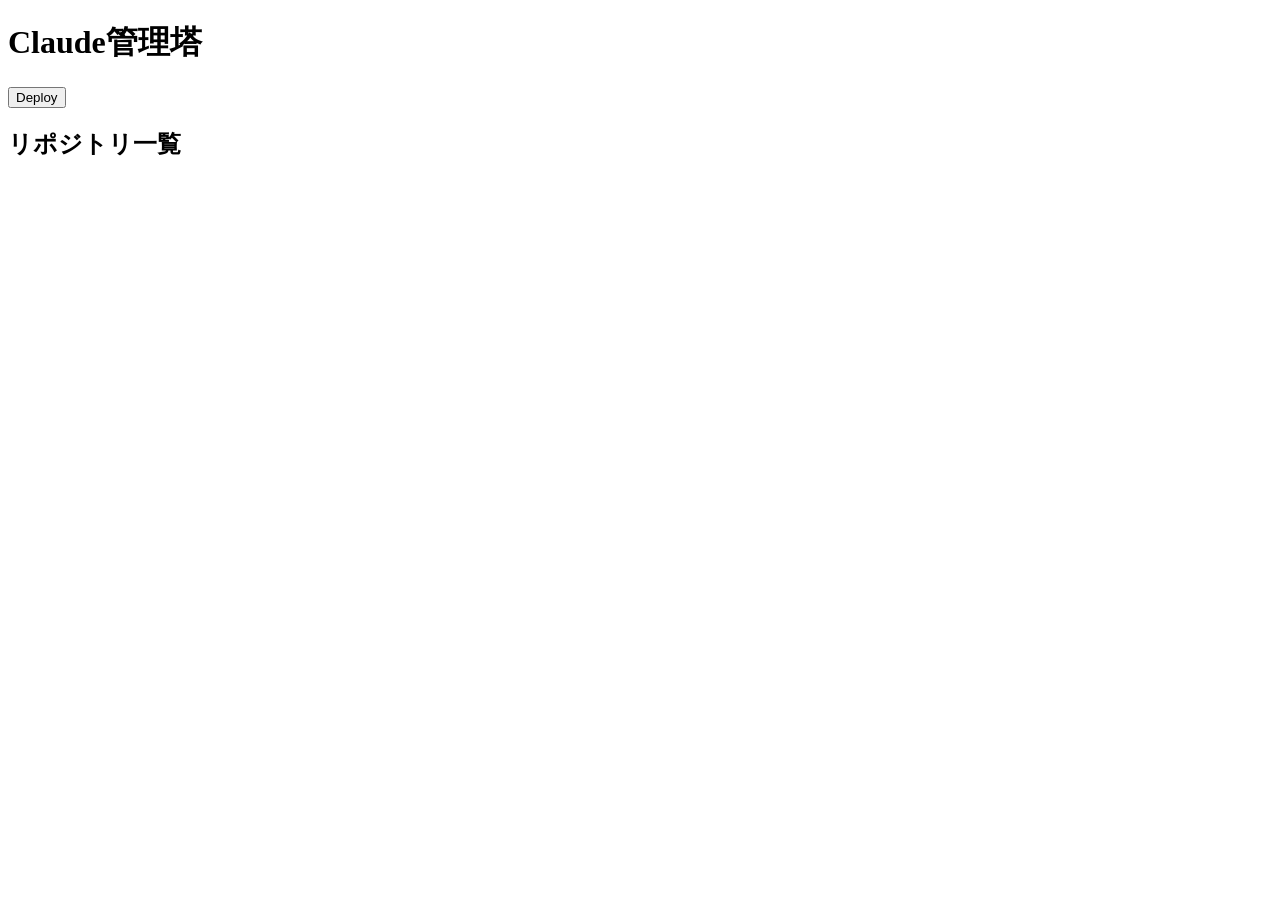
==== app/static/index.html @ 11b42b51 "#220 [エキスパンダ] 作成欄の開閉処理を汎用化 作成欄専用だった開閉の仕組みを一覧でも使えるよう開閉欄として汎用化した クラス名・関数名を作成欄専用の名前から汎用の名前に変更した  Co-Aut" ====
<!doctype html>
<html lang="ja">
<head>
<meta charset="utf-8" />
<meta name="viewport" content="width=device-width,initial-scale=1" />
<title>Claude管理塔</title>
<link rel="stylesheet" href="/static/style.css" />
</head>
<body>
<header>
  <div class="header-top">
    <h1>Claude管理塔</h1>
    <div id="token-usage" class="token-usage" aria-label="Claudeトークン使用状況"></div>
  </div>
  <div class="header-bottom">
    <div id="mr-status-filter" role="group" aria-label="MRステータスでの絞り込み"></div>
    <button type="button" id="deploy-button" class="header-deploy-button">Deploy</button>
    <span id="deploy-status" class="header-deploy-status" role="status"></span>
  </div>
</header>

<main id="issue-view">
  <section id="project-list" aria-label="リポジトリ一覧">
    <div class="section-title-row">
      <h2>リポジトリ一覧</h2>
    </div>
    <ul id="project-list-items"></ul>
  </section>
  <section id="issue-list" aria-label="Issue一覧" hidden>
    <div class="section-title-row">
      <h2 id="repo-heading" class="title-heading">Repo</h2>
    </div>
    <p id="issue-list-placeholder" class="empty">一覧からリポジトリを選択してください。</p>
    <div id="repo-panel" hidden>
      <div id="repo-item-tabs" class="repo-item-tabs" role="tablist" aria-label="リポジトリの項目">
        <button type="button" class="repo-item-tab" role="tab" data-kind="issue" aria-selected="true">Issue</button>
        <button type="button" class="repo-item-tab" role="tab" data-kind="cli" aria-selected="false">CLI</button>
        <button type="button" class="repo-item-tab" role="tab" data-kind="idea" aria-selected="false">Idea</button>
      </div>
      <div id="issue-panel" class="repo-item-panel" data-kind="issue" role="tabpanel">
        <div id="issue-create-block" class="fold-block collapsed">
          <h3 class="section-heading section-heading-top fold-heading">Issue作成<button type="button" class="expander" aria-expanded="false" aria-label="作成欄の開閉"></button></h3>
          <form id="issue-create-form">
            <input type="text" name="title" placeholder="タイトル" required />
            <button type="submit">Create</button>
            <p id="issue-create-status" class="empty"></p>
          </form>
        </div>
        <h3 class="section-heading section-heading-with-filter">
          Issue一覧
          <select id="issue-filter" class="heading-filter" aria-label="Issue一覧の表示フィルタ">
            <option value="open" selected>Open</option>
            <option value="closed_today">Close（Today）</option>
            <option value="closed">Close</option>
          </select>
        </h3>
        <ul id="issue-list-items"></ul>
      </div>
      <div id="cli-panel" class="repo-item-panel" data-kind="cli" role="tabpanel" hidden>
        <div class="fold-block collapsed">
          <h3 class="section-heading section-heading-top fold-heading">CLI作成<button type="button" class="expander" aria-expanded="false" aria-label="作成欄の開閉"></button></h3>
          <form id="cli-create-form" class="repo-item-create-form">
            <input type="text" name="title" placeholder="タイトル" maxlength="200" required />
            <button type="submit">Create</button>
            <p id="cli-create-status" class="repo-item-create-status empty"></p>
          </form>
        </div>
        <h3 class="section-heading section-heading-with-filter">
          CLI一覧
          <select id="cli-filter" class="heading-filter" aria-label="CLI一覧の表示フィルタ">
            <option value="open" selected>Open</option>
            <option value="closed">Close</option>
          </select>
        </h3>
        <ul id="cli-list-items" class="repo-item-list"></ul>
      </div>
      <div id="idea-panel" class="repo-item-panel" data-kind="idea" role="tabpanel" hidden>
        <div class="fold-block collapsed">
          <h3 class="section-heading section-heading-top fold-heading">Idea作成<button type="button" class="expander" aria-expanded="false" aria-label="作成欄の開閉"></button></h3>
          <form id="idea-create-form" class="repo-item-create-form">
            <input type="text" name="title" placeholder="タイトル" maxlength="200" required />
            <button type="submit">Create</button>
            <p id="idea-create-status" class="repo-item-create-status empty"></p>
          </form>
        </div>
        <h3 class="section-heading section-heading-with-filter">
          Idea一覧
          <select id="idea-filter" class="heading-filter" aria-label="Idea一覧の表示フィルタ">
            <option value="open" selected>Open</option>
            <option value="closed">Close</option>
          </select>
        </h3>
        <ul id="idea-list-items" class="repo-item-list"></ul>
      </div>
    </div>
  </section>
  <section id="subtask-list" aria-label="Issue内容" hidden>
    <div class="section-title-row">
      <h2 id="issue-heading" class="title-heading">Issue</h2>
    </div>
    <div id="subtask-list-body">
      <p class="empty">一覧からIssueを選択してください。</p>
    </div>
    <div id="subtask-panel" hidden>
      <div id="subtask-create-block" class="fold-block collapsed">
        <h3 class="section-heading section-heading-top fold-heading">MR作成<button type="button" class="expander" aria-expanded="false" aria-label="作成欄の開閉"></button></h3>
        <form id="subtask-form">
          <span id="subtask-form-prefix" class="subtask-form-prefix"><span id="subtask-form-prefix-title" class="subtask-form-prefix-title"></span><span id="subtask-form-prefix-separator"></span></span>
          <input type="text" name="title" placeholder="MR名（空欄なら連番）" />
          <button type="submit">Create</button>
          <p id="subtask-form-status" class="empty"></p>
        </form>
      </div>
      <h3 class="section-heading section-heading-with-filter">
        MR一覧
        <select id="subtask-filter" class="heading-filter" aria-label="MR一覧の表示フィルタ">
          <option value="all" selected>全て</option>
          <option value="unresolved">未完了</option>
          <option value="solved">完了</option>
        </select>
      </h3>
      <div id="subtask-list-container"></div>
    </div>
  </section>
  <section id="subtask-detail" aria-label="MR内容" hidden>
    <div class="section-title-row">
      <h2 id="subtask-heading" class="title-heading">MR</h2>
    </div>
    <div id="subtask-detail-body">
      <p class="empty">一覧からMRを選択してください。</p>
    </div>
  </section>
  <section id="repo-item-detail" aria-label="CLI・Ideaの内容" hidden>
    <div class="section-title-row">
      <h2 id="repo-item-heading" class="title-heading"></h2>
    </div>
    <div id="repo-item-detail-body">
      <p id="repo-item-title-status" class="title-status empty"></p>
      <div id="repo-item-view"></div>
    </div>
  </section>
</main>

<div id="selection-busy" class="selection-busy" role="status" aria-live="polite" hidden>
  <span class="selection-busy-label"><span class="selection-busy-spinner" aria-hidden="true"></span>更新中…</span>
</div>

<dialog id="image-editor" class="image-editor" aria-label="画像添付の編集">
  <div class="image-editor-toolbar">
    <span class="image-editor-hint">ドラッグで選択中の線（赤枠／ペン）、タップで丸数字（①、②…）を描けます</span>
    <span class="image-editor-tools" role="group" aria-label="ドラッグで描く線">
      <button type="button" class="subtask-action-button image-editor-tool" data-tool="rect" aria-pressed="true">赤枠</button>
      <button type="button" class="subtask-action-button image-editor-tool" data-tool="pen" aria-pressed="false">ペン</button>
    </span>
    <button type="button" id="image-editor-undo" class="subtask-action-button">元に戻す</button>
    <button type="button" id="image-editor-cancel" class="subtask-action-button">キャンセル</button>
    <button type="button" id="image-editor-attach" class="subtask-action-button primary">添付</button>
  </div>
  <div class="image-editor-body">
    <canvas id="image-editor-canvas" class="image-editor-canvas"></canvas>
  </div>
</dialog>

<dialog id="deploy-dialog" class="deploy-dialog" aria-label="デプロイの確認">
  <p class="deploy-dialog-message">選択したリポジトリをデプロイしますか？</p>
  <ul id="deploy-dialog-list" class="deploy-dialog-list"></ul>
  <div class="deploy-dialog-actions">
    <button type="button" id="deploy-dialog-cancel" class="subtask-action-button">キャンセル</button>
    <button type="button" id="deploy-dialog-confirm" class="subtask-action-button primary">Deploy</button>
  </div>
</dialog>

<script src="/static/image_editor.js"></script>
<script src="/static/markdown_view.js"></script>
<script src="/static/cli_view.js"></script>
<script src="/static/idea_view.js"></script>
<script src="/static/repo_items.js"></script>
<script src="/static/app.js"></script>
</body>
</html>
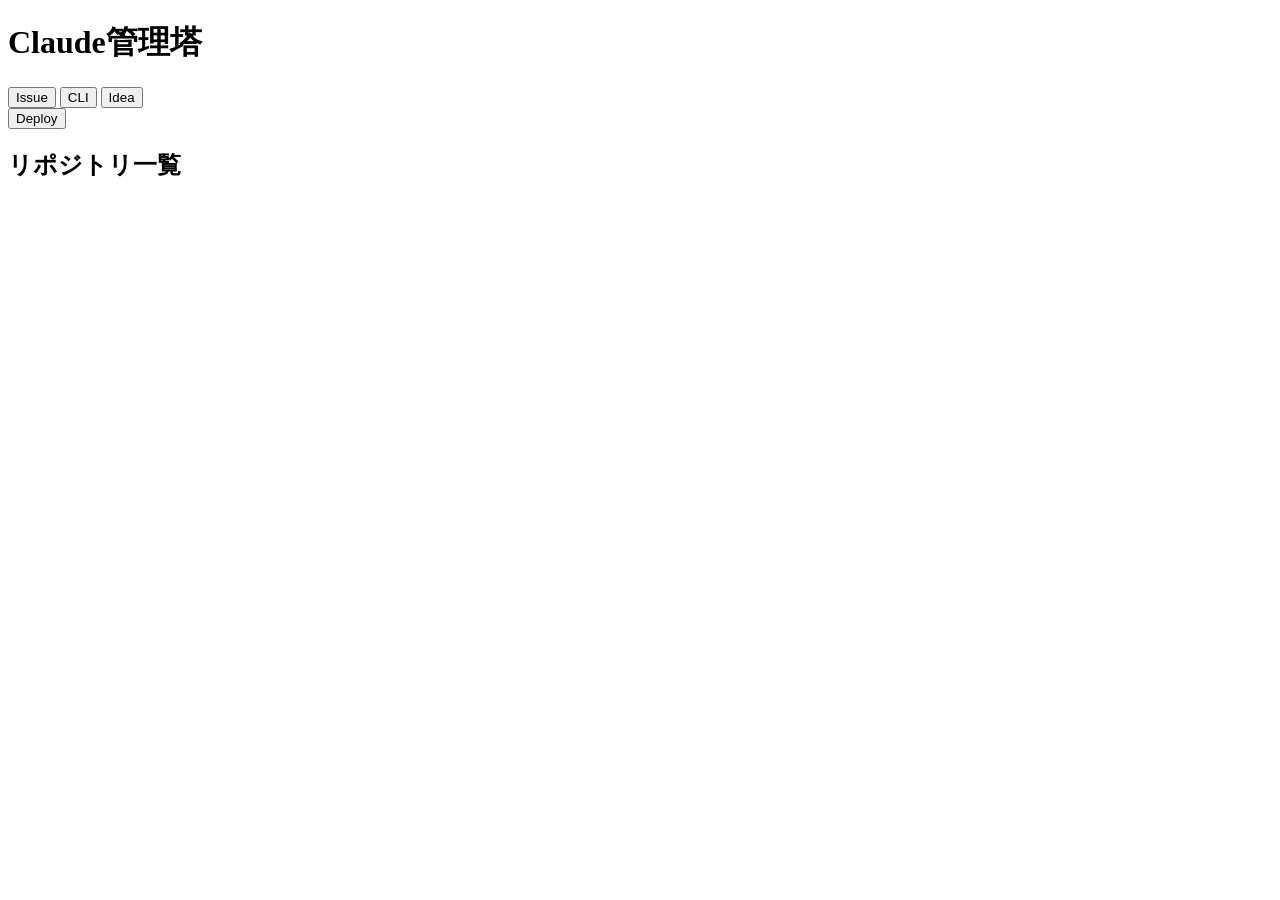
==== commit bd891a94: "#225 [タブ] Issue/CLI/Ideaの切替をヘッダーへ移動 ヘッダーにIssue・CLI・Ideaの切替ボタンを追加 リポジトリ表示のタブを削除し一覧のみ表示 切替ボタンはMRステータスフ" ====
--- a/app/static/index.html
+++ b/app/static/index.html
@@ -13,6 +13,11 @@
     <div id="token-usage" class="token-usage" aria-label="Claudeトークン使用状況"></div>
   </div>
   <div class="header-bottom">
+    <div id="repo-item-switch" class="repo-item-switch" role="group" aria-label="リポジトリの項目の切替">
+      <button type="button" class="repo-item-switch-button" data-kind="issue" aria-pressed="true">Issue</button>
+      <button type="button" class="repo-item-switch-button" data-kind="cli" aria-pressed="false">CLI</button>
+      <button type="button" class="repo-item-switch-button" data-kind="idea" aria-pressed="false">Idea</button>
+    </div>
     <div id="mr-status-filter" role="group" aria-label="MRステータスでの絞り込み"></div>
     <button type="button" id="deploy-button" class="header-deploy-button">Deploy</button>
     <span id="deploy-status" class="header-deploy-status" role="status"></span>
@@ -32,12 +37,7 @@
     </div>
     <p id="issue-list-placeholder" class="empty">一覧からリポジトリを選択してください。</p>
     <div id="repo-panel" hidden>
-      <div id="repo-item-tabs" class="repo-item-tabs" role="tablist" aria-label="リポジトリの項目">
-        <button type="button" class="repo-item-tab" role="tab" data-kind="issue" aria-selected="true">Issue</button>
-        <button type="button" class="repo-item-tab" role="tab" data-kind="cli" aria-selected="false">CLI</button>
-        <button type="button" class="repo-item-tab" role="tab" data-kind="idea" aria-selected="false">Idea</button>
-      </div>
-      <div id="issue-panel" class="repo-item-panel" data-kind="issue" role="tabpanel">
+      <div id="issue-panel" class="repo-item-panel" data-kind="issue">
         <div id="issue-create-block" class="fold-block collapsed">
           <h3 class="section-heading section-heading-top fold-heading">Issue作成<button type="button" class="expander" aria-expanded="false" aria-label="作成欄の開閉"></button></h3>
           <form id="issue-create-form">
@@ -46,17 +46,18 @@
             <p id="issue-create-status" class="empty"></p>
           </form>
         </div>
-        <h3 class="section-heading section-heading-with-filter">
-          Issue一覧
-          <select id="issue-filter" class="heading-filter" aria-label="Issue一覧の表示フィルタ">
-            <option value="open" selected>Open</option>
-            <option value="closed_today">Close（Today）</option>
-            <option value="closed">Close</option>
-          </select>
-        </h3>
-        <ul id="issue-list-items"></ul>
+        <div class="fold-block">
+          <h3 class="section-heading fold-heading">Issue一覧<button type="button" class="expander" aria-expanded="true" aria-label="一覧の開閉"></button>
+            <select id="issue-filter" class="heading-filter" aria-label="Issue一覧の表示フィルタ">
+              <option value="open" selected>Open</option>
+              <option value="closed_today">Close（Today）</option>
+              <option value="closed">Close</option>
+            </select>
+          </h3>
+          <ul id="issue-list-items"></ul>
+        </div>
       </div>
-      <div id="cli-panel" class="repo-item-panel" data-kind="cli" role="tabpanel" hidden>
+      <div id="cli-panel" class="repo-item-panel" data-kind="cli" hidden>
         <div class="fold-block collapsed">
           <h3 class="section-heading section-heading-top fold-heading">CLI作成<button type="button" class="expander" aria-expanded="false" aria-label="作成欄の開閉"></button></h3>
           <form id="cli-create-form" class="repo-item-create-form">
@@ -65,16 +66,17 @@
             <p id="cli-create-status" class="repo-item-create-status empty"></p>
           </form>
         </div>
-        <h3 class="section-heading section-heading-with-filter">
-          CLI一覧
-          <select id="cli-filter" class="heading-filter" aria-label="CLI一覧の表示フィルタ">
-            <option value="open" selected>Open</option>
-            <option value="closed">Close</option>
-          </select>
-        </h3>
-        <ul id="cli-list-items" class="repo-item-list"></ul>
+        <div class="fold-block">
+          <h3 class="section-heading fold-heading">CLI一覧<button type="button" class="expander" aria-expanded="true" aria-label="一覧の開閉"></button>
+            <select id="cli-filter" class="heading-filter" aria-label="CLI一覧の表示フィルタ">
+              <option value="open" selected>Open</option>
+              <option value="closed">Close</option>
+            </select>
+          </h3>
+          <ul id="cli-list-items" class="repo-item-list"></ul>
+        </div>
       </div>
-      <div id="idea-panel" class="repo-item-panel" data-kind="idea" role="tabpanel" hidden>
+      <div id="idea-panel" class="repo-item-panel" data-kind="idea" hidden>
         <div class="fold-block collapsed">
           <h3 class="section-heading section-heading-top fold-heading">Idea作成<button type="button" class="expander" aria-expanded="false" aria-label="作成欄の開閉"></button></h3>
           <form id="idea-create-form" class="repo-item-create-form">
@@ -83,14 +85,15 @@
             <p id="idea-create-status" class="repo-item-create-status empty"></p>
           </form>
         </div>
-        <h3 class="section-heading section-heading-with-filter">
-          Idea一覧
-          <select id="idea-filter" class="heading-filter" aria-label="Idea一覧の表示フィルタ">
-            <option value="open" selected>Open</option>
-            <option value="closed">Close</option>
-          </select>
-        </h3>
-        <ul id="idea-list-items" class="repo-item-list"></ul>
+        <div class="fold-block">
+          <h3 class="section-heading fold-heading">Idea一覧<button type="button" class="expander" aria-expanded="true" aria-label="一覧の開閉"></button>
+            <select id="idea-filter" class="heading-filter" aria-label="Idea一覧の表示フィルタ">
+              <option value="open" selected>Open</option>
+              <option value="closed">Close</option>
+            </select>
+          </h3>
+          <ul id="idea-list-items" class="repo-item-list"></ul>
+        </div>
       </div>
     </div>
   </section>
@@ -111,15 +114,16 @@
           <p id="subtask-form-status" class="empty"></p>
         </form>
       </div>
-      <h3 class="section-heading section-heading-with-filter">
-        MR一覧
-        <select id="subtask-filter" class="heading-filter" aria-label="MR一覧の表示フィルタ">
-          <option value="all" selected>全て</option>
-          <option value="unresolved">未完了</option>
-          <option value="solved">完了</option>
-        </select>
-      </h3>
-      <div id="subtask-list-container"></div>
+      <div class="fold-block">
+        <h3 class="section-heading fold-heading">MR一覧<button type="button" class="expander" aria-expanded="true" aria-label="一覧の開閉"></button>
+          <select id="subtask-filter" class="heading-filter" aria-label="MR一覧の表示フィルタ">
+            <option value="all" selected>全て</option>
+            <option value="unresolved">未完了</option>
+            <option value="solved">完了</option>
+          </select>
+        </h3>
+        <div id="subtask-list-container"></div>
+      </div>
     </div>
   </section>
   <section id="subtask-detail" aria-label="MR内容" hidden>
@@ -172,6 +176,13 @@
 
 <script src="/static/image_editor.js"></script>
 <script src="/static/markdown_view.js"></script>
+<script src="/static/common.js"></script>
+<script src="/static/mr_status_filter.js"></script>
+<script src="/static/deploy.js"></script>
+<script src="/static/issue_view.js"></script>
+<script src="/static/subtask_view.js"></script>
+<script src="/static/attachment.js"></script>
+<script src="/static/job_runner.js"></script>
 <script src="/static/cli_view.js"></script>
 <script src="/static/idea_view.js"></script>
 <script src="/static/repo_items.js"></script>
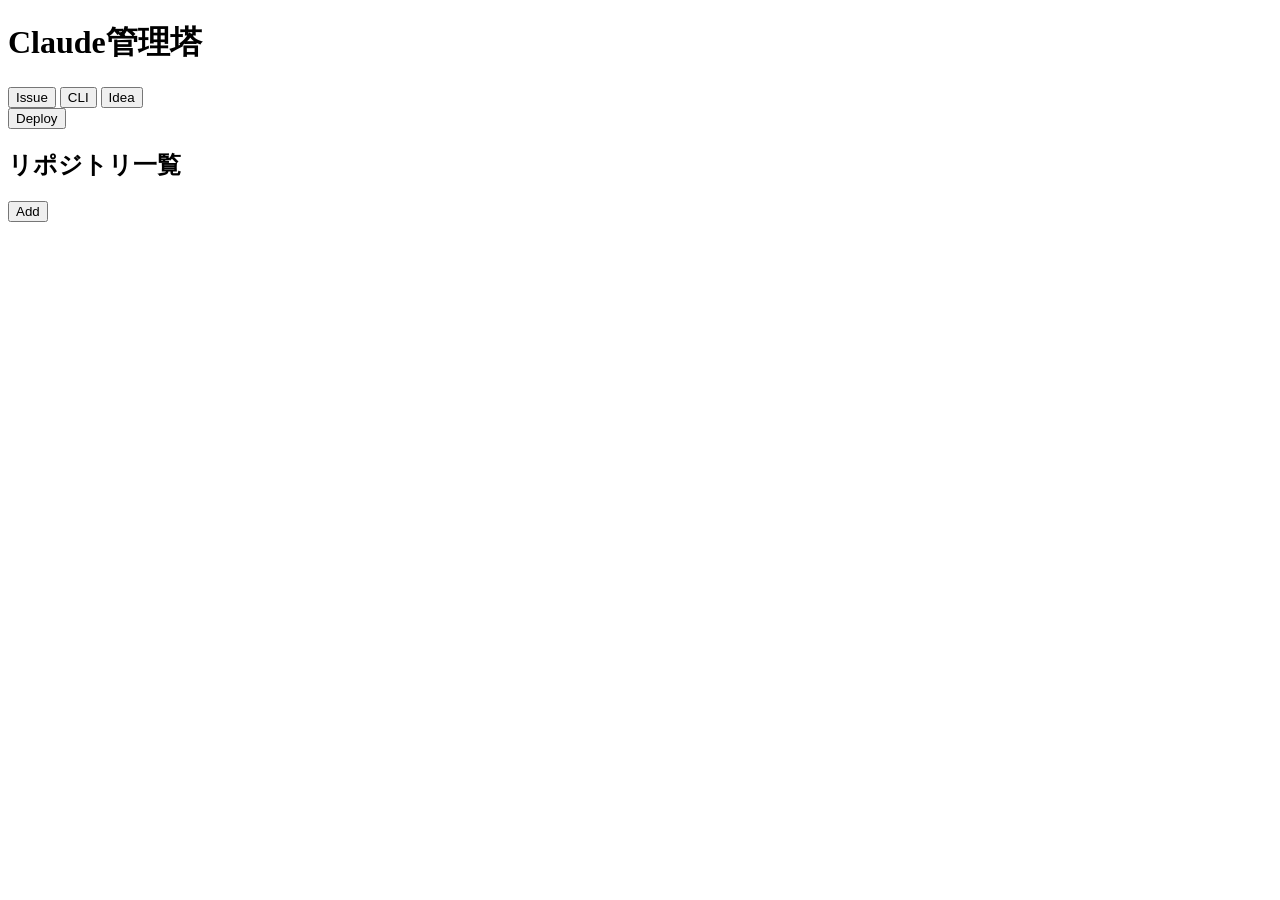
==== commit 190fe0f4: "#249 [リポジトリ追加] リポジトリ一覧に追加ダイアログを追加 リポジトリ一覧の見出しにAddボタンを追加 英語名・日本語名・何をするPJかを入力して作成する 作成後は一覧を取得し直し、追加したリ" ====
--- a/app/static/index.html
+++ b/app/static/index.html
@@ -28,6 +28,7 @@
   <section id="project-list" aria-label="リポジトリ一覧">
     <div class="section-title-row">
       <h2>リポジトリ一覧</h2>
+      <button type="button" id="project-create-button" class="subtask-action-button" title="リポジトリを作成して一覧に追加します">Add</button>
     </div>
     <ul id="project-list-items"></ul>
   </section>
@@ -172,6 +173,26 @@
     <button type="button" id="deploy-dialog-cancel" class="subtask-action-button">キャンセル</button>
     <button type="button" id="deploy-dialog-confirm" class="subtask-action-button primary">Deploy</button>
   </div>
+</dialog>
+
+<dialog id="project-create-dialog" class="deploy-dialog project-create-dialog" aria-label="リポジトリの追加">
+  <form id="project-create-form" method="dialog">
+    <p class="deploy-dialog-message">リポジトリを作成して一覧に追加します。<br />初期設定のIssue・MRのマージまで自動で行います。</p>
+    <label class="project-create-field">英語名（フォルダ名・GitHubのリポジトリ名）
+      <input type="text" name="name" pattern="[A-Za-z0-9][A-Za-z0-9._\-]*" maxlength="100" required />
+    </label>
+    <label class="project-create-field">日本語名
+      <input type="text" name="display_name" maxlength="100" required />
+    </label>
+    <label class="project-create-field">何をするPJか
+      <textarea name="description" rows="3" required></textarea>
+    </label>
+    <p id="project-create-status" class="project-create-status empty" role="status"></p>
+    <div class="deploy-dialog-actions">
+      <button type="button" id="project-create-cancel" class="subtask-action-button">キャンセル</button>
+      <button type="submit" id="project-create-confirm" class="subtask-action-button primary">Create</button>
+    </div>
+  </form>
 </dialog>
 
 <script src="/static/image_editor.js"></script>
@@ -186,6 +207,7 @@
 <script src="/static/cli_view.js"></script>
 <script src="/static/idea_view.js"></script>
 <script src="/static/repo_items.js"></script>
+<script src="/static/project_create.js"></script>
 <script src="/static/app.js"></script>
 </body>
 </html>
